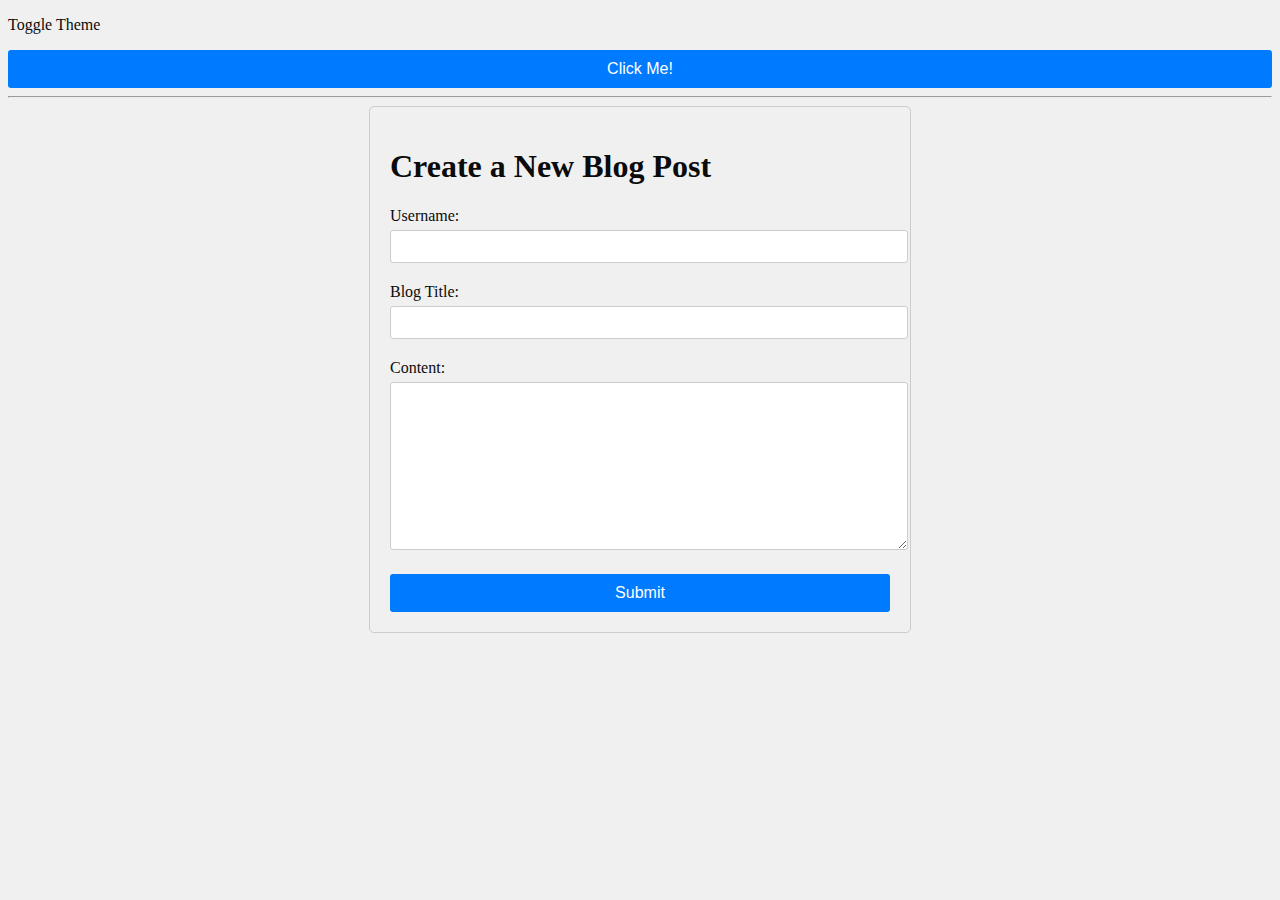
==== index.html @ f750d512 "Go the blog page to load upon clicking submit button" ====
<!DOCTYPE html>
<html lang="en">
<head>
    <meta charset="UTF-8">
    <meta name="viewport" content="width=device-width, initial-scale=1.0">
    <title>Document</title>
    <link rel="stylesheet" href="./assets/styles.css">
</head>
<body>
    <div class="containerDark">
        <p>Toggle Theme </p>
        <button id="theme-btn" class="btn btn-info">Click Me!</button>
        <hr />
      </div>

    <div class="form-container">
        <h1>Create a New Blog Post</h1>
        <form id="blogForm">
          <div class="form-group">
            <label for="username">Username:</label>
            <input type="text" id="username" name="username" required>
          </div>
          <div class="form-group">
            <label for="blogTitle">Blog Title:</label>
            <input type="text" id="blogTitle" name="blogTitle" required>
          </div>
          <div class="form-group">
            <label for="content">Content:</label>
            <textarea id="content" name="content" rows="8" required></textarea>
          </div>
          <button type="submit" id="submitBtn">Submit</button>
        </form>
      </div>




      <script src="https://code.jquery.com/jquery-3.5.1.min.js"></script>

      <script src="./assets/script.js"></script>
</body>
</html>
---- assets/styles.css ----
body {
    background-color: #f0f0f0; /* Light mode background color */
    color: #0b0b0b; /* Light mode text color */
  }

  .container {
    text-align: center;
    margin-top: 100px;
  }
  
  button {
    padding: 10px 20px;
    font-size: 16px;
    cursor: pointer;
  }

  .form-container {
    max-width: 500px;
    margin: 0 auto;
    padding: 20px;
    border: 1px solid #ccc;
    border-radius: 5px;
  }
  
  /* Styling for form titles and inputs */
  .form-group {
    margin-bottom: 20px;
  }
  
  label {
    display: block;
    margin-bottom: 5px;
  }
  
  input[type="text"],
  textarea {
    width: 100%;
    padding: 8px;
    border: 1px solid #ccc;
    border-radius: 3px;
  }
  
  textarea {
    resize: vertical;
    min-height: 150px;
  }
  
  button {
    display: block;
    width: 100%;
    padding: 10px;
    background-color: #007bff;
    color: #fff;
    border: none;
    border-radius: 3px;
    cursor: pointer;
  }
  
  button:hover {
    background-color: #0056b3;
  }
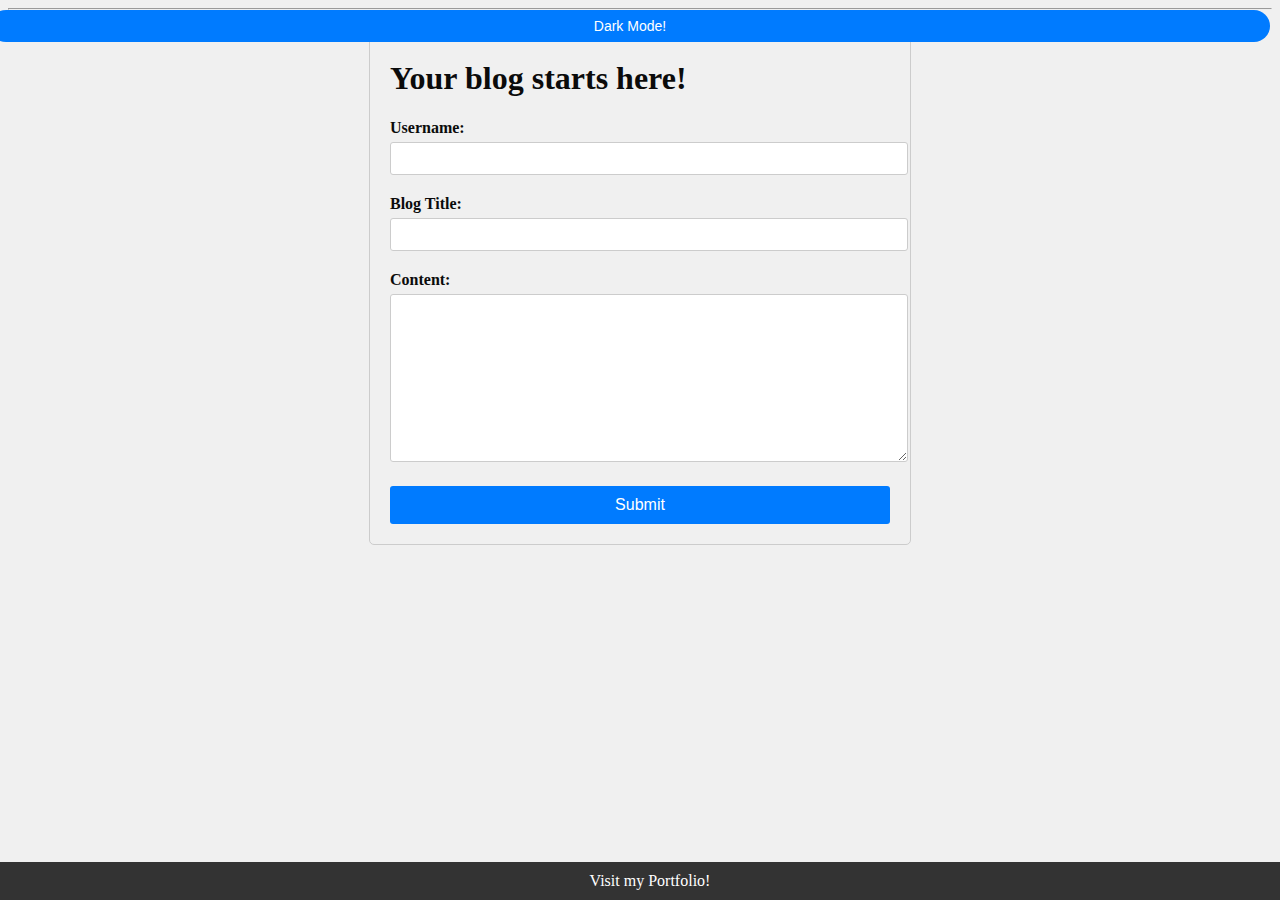
==== commit b0fc2c3c: "Completed HTML and JS files. Still finishing CSS and README" ====
--- a/index.html
+++ b/index.html
@@ -4,17 +4,16 @@
     <meta charset="UTF-8">
     <meta name="viewport" content="width=device-width, initial-scale=1.0">
     <title>Document</title>
-    <link rel="stylesheet" href="./assets/styles.css">
+    <link rel="stylesheet" href="./assets/css/styles.css">
 </head>
 <body>
     <div class="containerDark">
-        <p>Toggle Theme </p>
-        <button id="theme-btn" class="btn btn-info">Click Me!</button>
+        <button id="theme-btn" class="btn btn-info">Dark Mode!</button>
         <hr />
       </div>
 
     <div class="form-container">
-        <h1>Create a New Blog Post</h1>
+        <h1>Your blog starts here!</h1>
         <form id="blogForm">
           <div class="form-group">
             <label for="username">Username:</label>
@@ -37,6 +36,9 @@
 
       <script src="https://code.jquery.com/jquery-3.5.1.min.js"></script>
 
-      <script src="./assets/script.js"></script>
+      <script src="./assets/js/script.js"></script>
+      <footer>
+        <a href="https://github.com/ICONN21">Visit my Portfolio!</a>
+      </footer>
 </body>
 </html>--- a/assets/css/styles.css
+++ b/assets/css/styles.css
@@ -0,0 +1,100 @@
+ body {
+    background-color: #f0f0f0; /* Light mode background color */
+    color: #0b0b0b; /* Light mode text color */
+  }
+
+  .container {
+    text-align: center;
+    margin-top: 100px;
+  }
+  
+  button {
+    padding: 20px 20px;
+    font-size: 16px;
+    cursor: pointer;
+  }
+
+  h1 {
+    align-content: center;
+  }
+
+  .form-container {
+    max-width: 500px;
+    margin: 0 auto;
+    padding: 20px;
+    border: 1px solid #ccc;
+    border-radius: 5px;
+  }
+  
+  /* Styling for form titles and inputs */
+  .form-group {
+    margin-bottom: 20px;
+  }
+  
+  label {
+    font-weight: bold;
+    display: block;
+    margin-bottom: 5px;
+  }
+  
+  input[type="text"],
+  textarea {
+    width: 100%;
+    padding: 8px;
+    border: 1px solid #ccc;
+    border-radius: 3px;
+  }
+  
+  textarea {
+    resize: vertical;
+    min-height: 150px;
+  }
+  
+  button {
+    display: block;
+    width: 100%;
+    padding: 10px;
+    background-color: #007bff;
+    color: #fff;
+    border: none;
+    border-radius: 3px;
+    cursor: pointer;
+  }
+  
+  button:hover {
+    background-color: #0056b3;
+  }
+
+  #theme-btn {
+    position: absolute;
+    top: 10px;
+    right: 10px;
+    padding: 8px 16px;
+    font-size: 14px;
+    background-color: #007bff; /* Blue button color */
+    color: #fff;
+    border: none;
+    border-radius: 20px;
+    cursor: pointer;
+    transition: background-color 0.3s ease;
+  }
+  
+  /* Style for the dark mode button in dark mode */
+  #theme-btn.dark-mode {
+    background-color: #28a745; /* Green button color */
+  } 
+
+  footer {
+    position: fixed;
+    bottom: 0;
+    left: 0;
+    width: 100%;
+    background-color: #333;
+    color: #fff;
+    padding: 10px;
+    text-align: center;
+}
+footer a {
+    color: #fff;
+    text-decoration: none;
+}